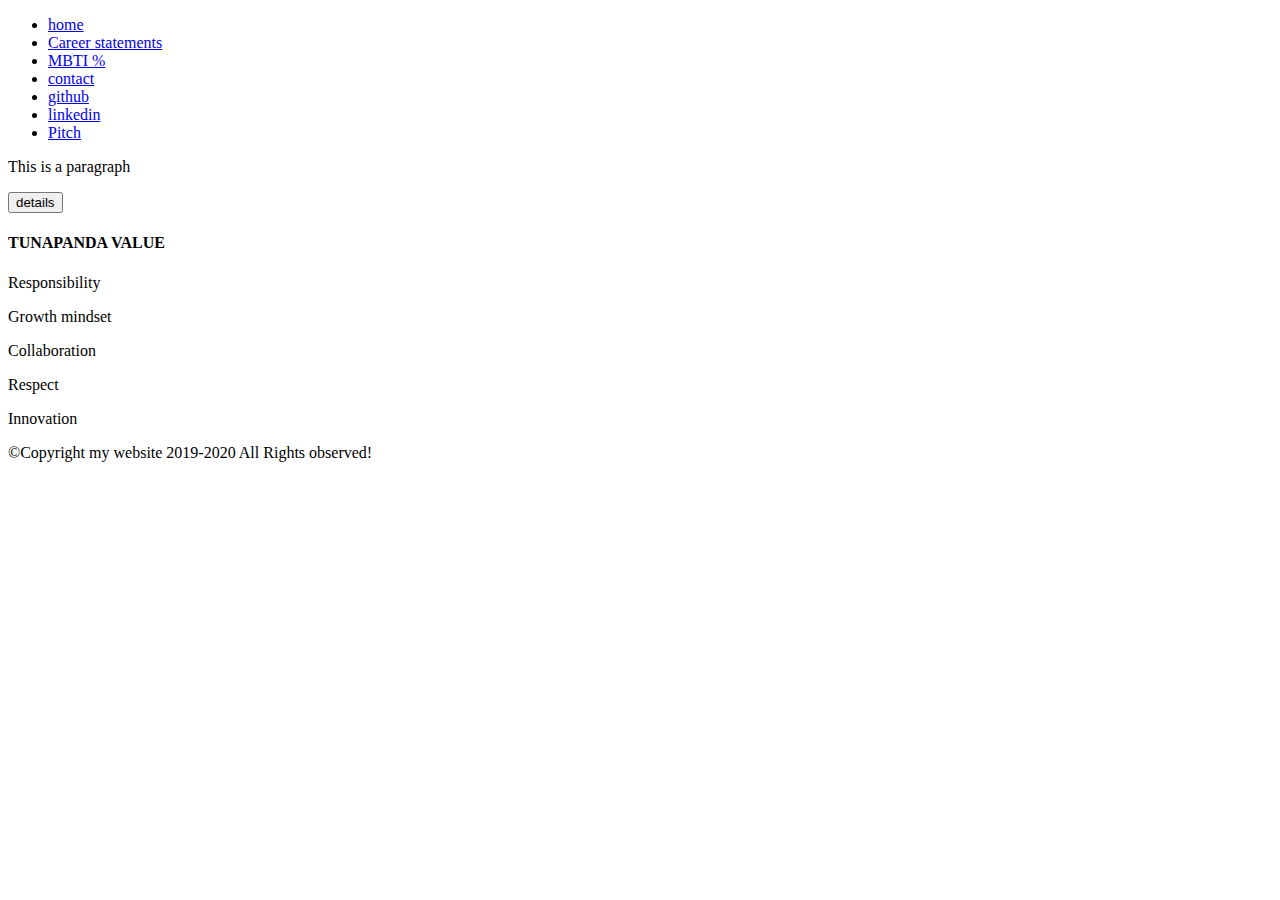
==== index.html @ 80556a35 "Initial commit" ====
<!DOCTYPE html>
<html>
<head>
<meta name="viewport" content="width=device-width, initial-scale=1">
<link rel="stylesheet" type="text/css" href="style.css">
<title>	Home page!</title>
</head>
<body>
	<nav>

		<ul>
			
			<li><a href="index.html">home</a></li>
			<li><a href ="#">Career statements</a></li>
			<li><a href="mbti.html">MBTI %</a></li>
			<li><a href="contact.html">contact</a></li>
			<li><a href="www.github.com">github</a></li>
			<li><a href="#">linkedin</a></li>
                        <li><a href="#">Pitch</a></li>
		</ul>
	</nav>
        <section>
          <div class="main">
		  <p>This is a paragraph</p>
		  <input type="button" value="details">
          </div> 
          <h4>TUNAPANDA VALUE</h4>
          <div class="content">
            <div>
	    
	    </div>
	     <div class="card"><p>Responsibility</p></div>
	     <div class="card"><p>Growth mindset</p></div>
             <div class="card"><p>Collaboration</p></div>
             <div class="card"><p>Respect</p></div>
             <div class="card"><p>Innovation</p></div>

             <p class="foot">&copy;Copyright my website  2019-2020 All Rights observed!</p>
	  </div>
        
	  
        </section>
        
      
</body>
</html>
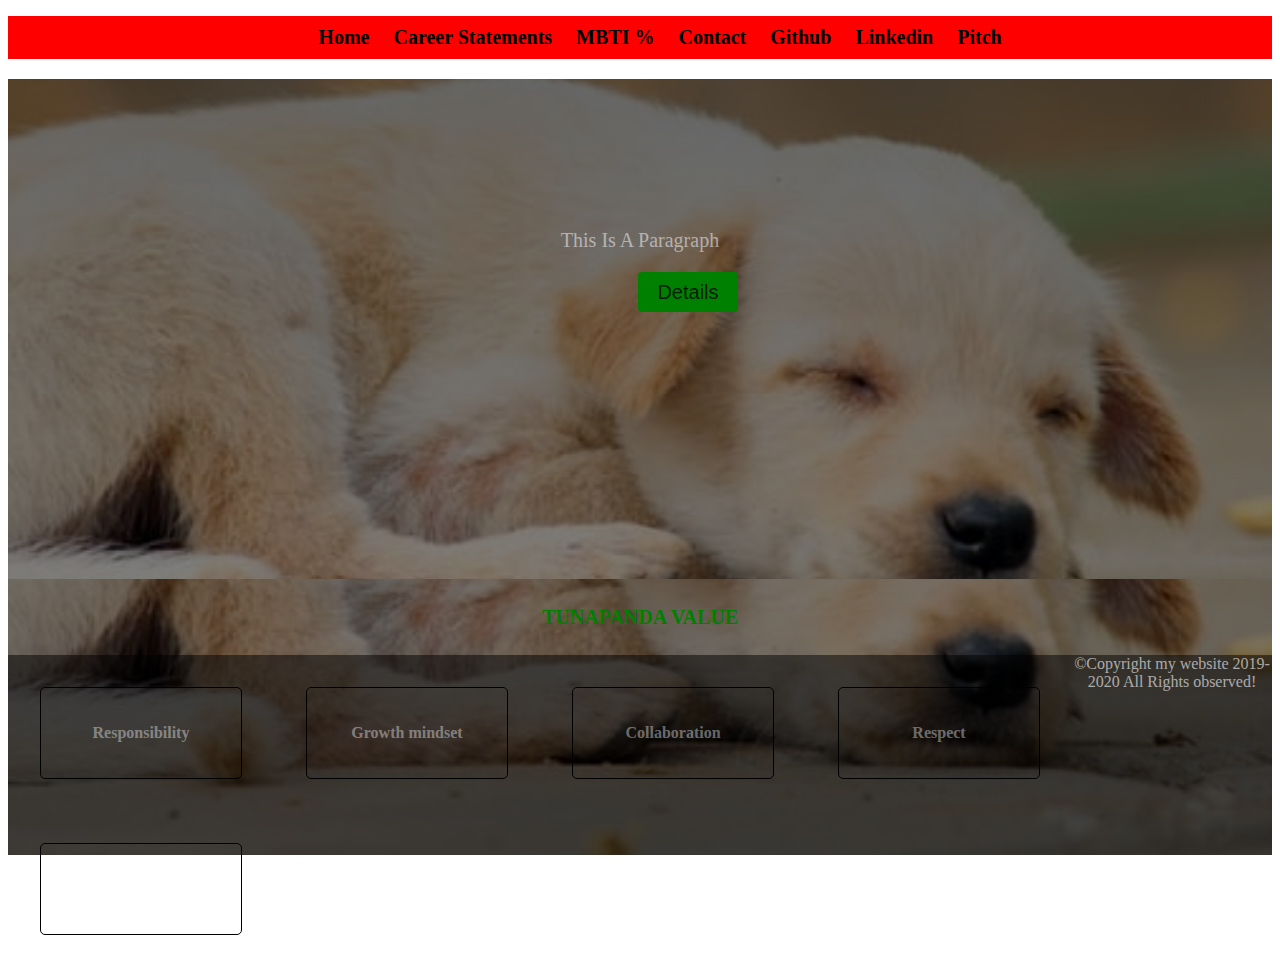
==== commit 887237d6: "Removed background in body" ====
--- a/index.html
+++ b/index.html
@@ -19,7 +19,7 @@
                         <li><a href="#">Pitch</a></li>
 		</ul>
 	</nav>
-        <section>
+        <section class=home-img>
           <div class="main">
 		  <p>This is a paragraph</p>
 		  <input type="button" value="details">
--- a/style.css
+++ b/style.css
@@ -0,0 +1,187 @@
+nav{
+padding: 0;
+margin: 0;
+background-color: rgba(0, 0, 255, 0.5);
+}
+nav ul{
+background:red;
+color:green;
+text-align: center;
+}
+nav ul li{
+display: inline-block;
+font-size: 20px;
+font-weight:bold;
+text-transform: capitalize;
+}
+nav ul li a{
+display:block;
+text-decoration: none;
+color: black;
+padding: 10px;
+text-align: center;
+}
+nav ul li a:hover{
+color:green;
+}
+.main{
+	height:500px;
+	background-image: linear-gradient(rgba(0, 0, 0, 0.6),rgba(0, 0, 0, 0.5)) ,url(puppy.jpeg);
+ 	background-repeat:no-repeat;
+	background-size: cover;
+	background-position:center;
+
+}
+.main p{
+font-family:verdana;
+font-size:20px;
+text-align:center;
+padding-top: 150px;
+color:rgba(255, 255, 255, 0.5);
+text-transform:capitalize;
+
+}
+
+div input[type="button"]{
+font-family:;
+font-size:20px;
+color:rgba(0, 0, 0, 0.8);
+text-transform:capitalize;
+background-color: green;
+border-radius: 4px;
+border: none;
+margin-left: 630px;
+width:100px;
+height:40px;
+
+
+}
+div input:hover{
+
+color:#000;
+}
+
+.content div.card{	
+color:black !important;
+width: 200px;
+height: 90px;
+border: 1px solid black;
+border-radius: 5px;
+float:left;
+margin:  32px;
+text-align: center;
+display: flex;
+align-items: center;
+justify-content: center;
+}
+.conten div.card{	
+color:black !important;
+width: 200px;
+height: 90px;
+border: 1px solid black;
+border-radius: 5px;
+margin: 30px auto;
+text-align: center;
+display: flex;
+align-items: center;
+justify-content: center;
+	
+
+}
+.conten{
+border: 1px solid blue;
+width: 800px;
+height: 550px;
+margin: auto;
+
+}
+body{
+}
+.home-img {
+
+background-image: linear-gradient(rgba(0, 0, 0, 0.6),rgba(0, 0, 0, 0.5)) ,url(puppy.jpeg);
+background-repeat:no-repeat;
+background-size: cover;
+background-position:center;
+}
+
+.content div.card p{
+color: rgba(255, 255, 255, 0.4);
+font-weight: bold;
+}
+h4{
+text-align: center;
+color: green;
+font-weight: bold;;
+font-size: 20px;
+
+}
+
+.conten {
+background-image:linear-gradient(rgba(0, 0, 0, 0.5), rgba(0, 0, 0, 0.5)),url(images/cover.png);
+background-repeat:no-repeat;
+background-size: cover;
+background-position:center;
+}
+.content{
+background-image: linear-gradient(rgba(0, 0, 0, 0.5), rgba(0, 0, 0, 0.5)), url(sunset.jpeg);
+height: 200px;
+background-repeat: no-repeat;
+background-size: cover;
+}
+.foot{
+text-align: center;
+color: rgba(255, 255, 255, 0.6);
+}
+.content,.foot{
+text-align: center;
+color: rgba(255, 255, 255, 0.6);
+}
+
+div input[type="text"]{
+border-radius: 4px
+width:100%;
+height:40px;
+margin-bottom: 5px;
+}
+div input[type="telephone"]{
+border-radius: 4px;
+width:100%;
+height:40px;
+margin-bottom: 5px;
+}
+div input[type="radio"]{
+margin-bottom: 5px;
+}
+div select{
+border-radius: 4px;
+width:100%;
+height:40px;
+margin-bottom: 5px;
+}
+div textarea{
+border-radius: 4px;
+width:100%;
+height:40px;
+margin-bottom: 5px;
+}
+form{
+width:50%;
+margin:auto;
+padding:50px;
+border: 1px solid black;
+height:auto;
+
+}
+.nancy{
+text-justify:center;
+text-align:center;
+font-size:18px;
+border-style:solid;
+border-width:2px;
+background-color:green;
+height:200px;
+width:50px;
+padding:20px;
+margin:auto;
+}
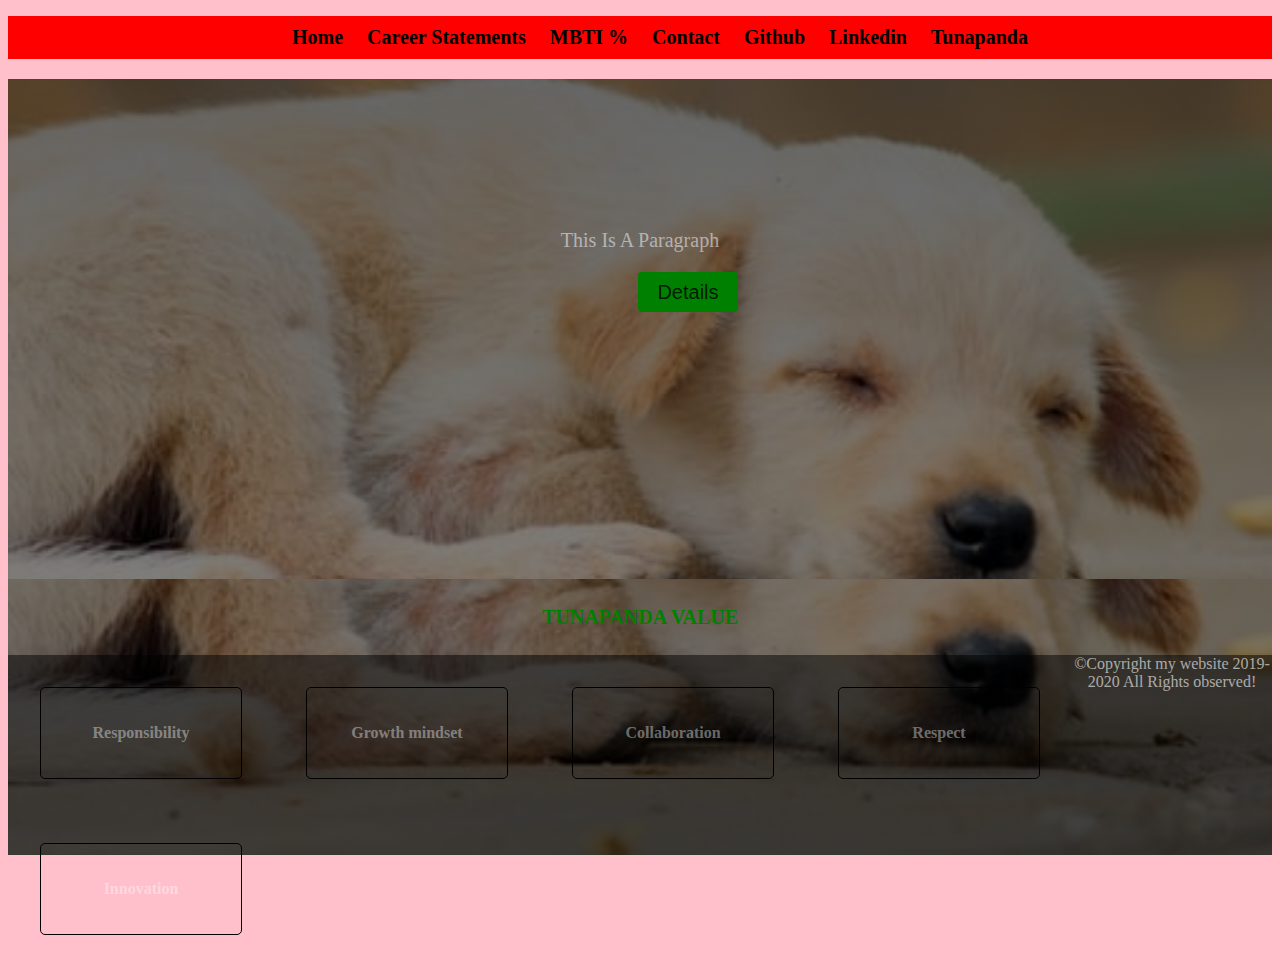
==== commit b0106899: "made changes in carer stament and tunapanda" ====
--- a/index.html
+++ b/index.html
@@ -16,7 +16,7 @@
 			<li><a href="contact.html">contact</a></li>
 			<li><a href="www.github.com">github</a></li>
 			<li><a href="#">linkedin</a></li>
-                        <li><a href="#">Pitch</a></li>
+                        <li><a href="tunapanda.html">tunapanda</a></li>
 		</ul>
 	</nav>
         <section class=home-img>
--- a/style.css
+++ b/style.css
@@ -75,28 +75,29 @@
 justify-content: center;
 }
 .conten div.card{	
-color:black !important;
-width: 200px;
-height: 90px;
-border: 1px solid black;
+color:white !important;
+width: 300px;
+/*height: 90px;*/
+border: 1px solid pink;
 border-radius: 5px;
 margin: 30px auto;
 text-align: center;
 display: flex;
 align-items: center;
 justify-content: center;
+padding:35px;
 	
 
 }
 .conten{
-border: 1px solid blue;
-width: 800px;
-height: 550px;
-margin: auto;
-
-}
-body{
-}
+background-image:linear-gradient(rgba(0, 0, 0, 0.5), rgba(0, 0, 0, 0.5)),url(images/cover1.jpg);
+background-repeat:no-repeat;
+background-size: cover;
+background-position:center;
+height:100vh;
+
+}
+
 .home-img {
 
 background-image: linear-gradient(rgba(0, 0, 0, 0.6),rgba(0, 0, 0, 0.5)) ,url(puppy.jpeg);
@@ -117,12 +118,6 @@
 
 }
 
-.conten {
-background-image:linear-gradient(rgba(0, 0, 0, 0.5), rgba(0, 0, 0, 0.5)),url(images/cover.png);
-background-repeat:no-repeat;
-background-size: cover;
-background-position:center;
-}
 .content{
 background-image: linear-gradient(rgba(0, 0, 0, 0.5), rgba(0, 0, 0, 0.5)), url(sunset.jpeg);
 height: 200px;
@@ -138,12 +133,14 @@
 color: rgba(255, 255, 255, 0.6);
 }
 
+
 div input[type="text"]{
 border-radius: 4px
 width:100%;
 height:40px;
 margin-bottom: 5px;
 }
+
 div input[type="telephone"]{
 border-radius: 4px;
 width:100%;
@@ -173,15 +170,38 @@
 height:auto;
 
 }
-.nancy{
-text-justify:center;
-text-align:center;
-font-size:18px;
-border-style:solid;
-border-width:2px;
-background-color:green;
-height:200px;
-width:50px;
-padding:20px;
-margin:auto;
-}
+.bgpic {
+background-image: linear-gradient(rgba(0, 0, 0, 0.5), rgba(0, 0, 0, 0.5)), url(images/cover2.jpg);
+height: 100%;
+background-repeat: no-repeat;
+background-size: cover;
+background-position: center;
+}
+
+.area{
+width: 800px;
+height: 200px;
+margin: auto; 
+}
+.area p{
+padding: 150px;
+font-size: 25px;
+margin-top: 10px;
+}
+body{
+background-color: grey;
+}
+
+.mutile{
+width: 400px;
+height: 200px;
+margin: auto;
+}
+. p{
+padding: 100px;
+font-size: 25px;
+margin-top: auto;
+}
+body{
+background-color:pink;
+}
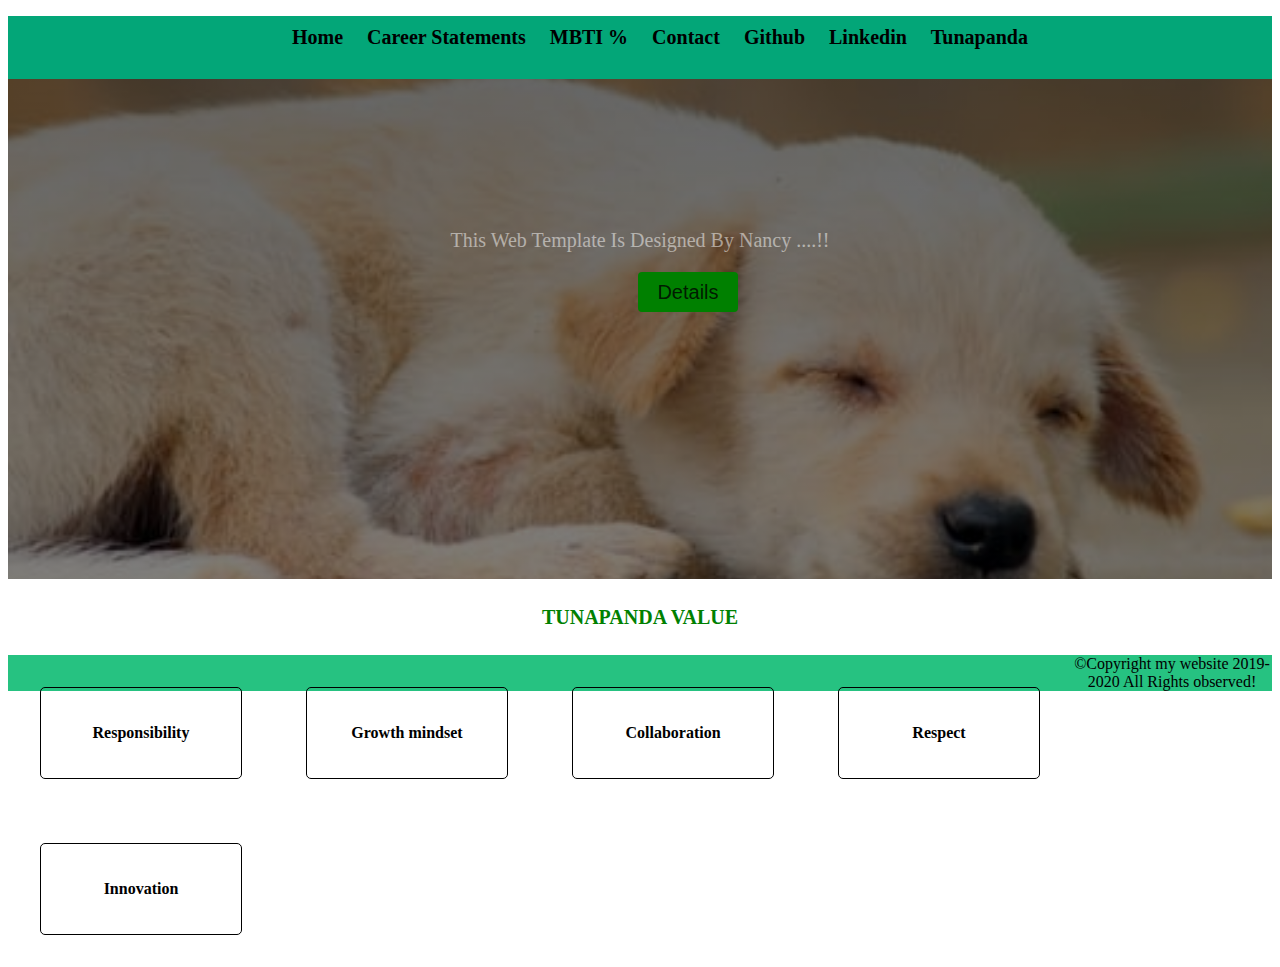
==== commit 8f9b0ff2: "made changes in files" ====
--- a/index.html
+++ b/index.html
@@ -18,27 +18,22 @@
 			<li><a href="#">linkedin</a></li>
                         <li><a href="tunapanda.html">tunapanda</a></li>
 		</ul>
-	</nav>
-        <section class=home-img>
+	
+        <section>
           <div class="main">
-		  <p>This is a paragraph</p>
+		  <p>This web template is designed by Nancy ....!!</p>
 		  <input type="button" value="details">
           </div> 
+       </nav>
           <h4>TUNAPANDA VALUE</h4>
           <div class="content">
-            <div>
-	    
-	    </div>
 	     <div class="card"><p>Responsibility</p></div>
 	     <div class="card"><p>Growth mindset</p></div>
              <div class="card"><p>Collaboration</p></div>
              <div class="card"><p>Respect</p></div>
              <div class="card"><p>Innovation</p></div>
-
              <p class="foot">&copy;Copyright my website  2019-2020 All Rights observed!</p>
 	  </div>
-        
-	  
         </section>
         
       
--- a/style.css
+++ b/style.css
@@ -1,10 +1,10 @@
 nav{
 padding: 0;
 margin: 0;
-background-color: rgba(0, 0, 255, 0.5);
+background-color: rgba(3, 166, 120, 1);
 }
 nav ul{
-background:red;
+background: rgba(3, 166, 120, 1)
 color:green;
 text-align: center;
 }
@@ -22,7 +22,7 @@
 text-align: center;
 }
 nav ul li a:hover{
-color:green;
+color: white;
 }
 .main{
 	height:500px;
@@ -62,7 +62,7 @@
 }
 
 .content div.card{	
-color:black !important;
+
 width: 200px;
 height: 90px;
 border: 1px solid black;
@@ -95,19 +95,12 @@
 background-size: cover;
 background-position:center;
 height:100vh;
+padding: 10px;
 
 }
 
-.home-img {
-
-background-image: linear-gradient(rgba(0, 0, 0, 0.6),rgba(0, 0, 0, 0.5)) ,url(puppy.jpeg);
-background-repeat:no-repeat;
-background-size: cover;
-background-position:center;
-}
-
 .content div.card p{
-color: rgba(255, 255, 255, 0.4);
+color: black;
 font-weight: bold;
 }
 h4{
@@ -119,18 +112,15 @@
 }
 
 .content{
-background-image: linear-gradient(rgba(0, 0, 0, 0.5), rgba(0, 0, 0, 0.5)), url(sunset.jpeg);
-height: 200px;
-background-repeat: no-repeat;
-background-size: cover;
+background-color: rgba(38, 194, 129, 1);
 }
 .foot{
 text-align: center;
-color: rgba(255, 255, 255, 0.6);
+color: black;
 }
 .content,.foot{
 text-align: center;
-color: rgba(255, 255, 255, 0.6);
+color: black;
 }
 
 
@@ -170,38 +160,24 @@
 height:auto;
 
 }
+.nancy{
+text-justify:center;
+text-align:center;
+font-size:18px;
+border-style:solid;
+border-width:2px;
+background-color:green;
+height:200px;
+width:50px;
+padding:20px;
+margin:auto;
+}
+
 .bgpic {
 background-image: linear-gradient(rgba(0, 0, 0, 0.5), rgba(0, 0, 0, 0.5)), url(images/cover2.jpg);
-height: 100%;
+height:1000px;
 background-repeat: no-repeat;
 background-size: cover;
 background-position: center;
 }
 
-.area{
-width: 800px;
-height: 200px;
-margin: auto; 
-}
-.area p{
-padding: 150px;
-font-size: 25px;
-margin-top: 10px;
-}
-body{
-background-color: grey;
-}
-
-.mutile{
-width: 400px;
-height: 200px;
-margin: auto;
-}
-. p{
-padding: 100px;
-font-size: 25px;
-margin-top: auto;
-}
-body{
-background-color:pink;
-}
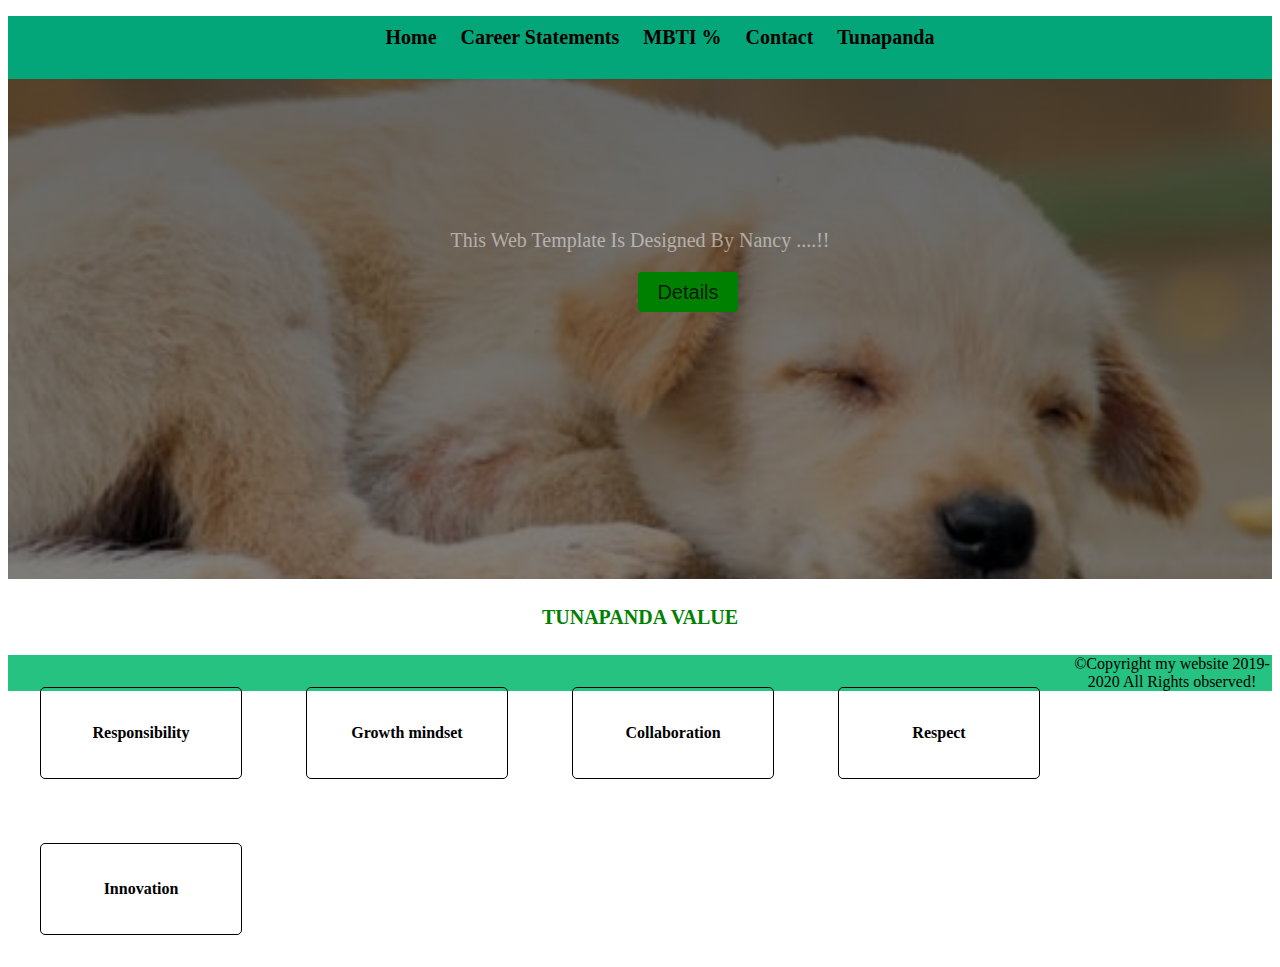
==== commit 79acb23b: "made change in all file" ====
--- a/index.html
+++ b/index.html
@@ -11,11 +11,9 @@
 		<ul>
 			
 			<li><a href="index.html">home</a></li>
-			<li><a href ="#">Career statements</a></li>
+			<li><a href ="statement.html">Career statements</a></li>
 			<li><a href="mbti.html">MBTI %</a></li>
 			<li><a href="contact.html">contact</a></li>
-			<li><a href="www.github.com">github</a></li>
-			<li><a href="#">linkedin</a></li>
                         <li><a href="tunapanda.html">tunapanda</a></li>
 		</ul>
 	
--- a/style.css
+++ b/style.css
@@ -151,6 +151,11 @@
 width:100%;
 height:40px;
 margin-bottom: 5px;
+padding:20px;
+margin:15px auto;
+}
+div #myp{
+text-align: center;
 }
 form{
 width:50%;
@@ -175,9 +180,30 @@
 
 .bgpic {
 background-image: linear-gradient(rgba(0, 0, 0, 0.5), rgba(0, 0, 0, 0.5)), url(images/cover2.jpg);
-height:1000px;
+height:600px;
 background-repeat: no-repeat;
 background-size: cover;
 background-position: center;
 }
-
+.area{
+
+width: 50rem;
+height: 30rem;
+margin: auto;
+}
+.area p{
+padding: 10px;
+margin-top: 25%;
+font-size: 18px;
+text-align: center;
+}
+.mybody{
+background-color:rgba(200, 247, 197, 1);
+}
+
+.mutile{
+width: 50rem;
+height: 30rem;
+margin: auto;
+} 
+}
